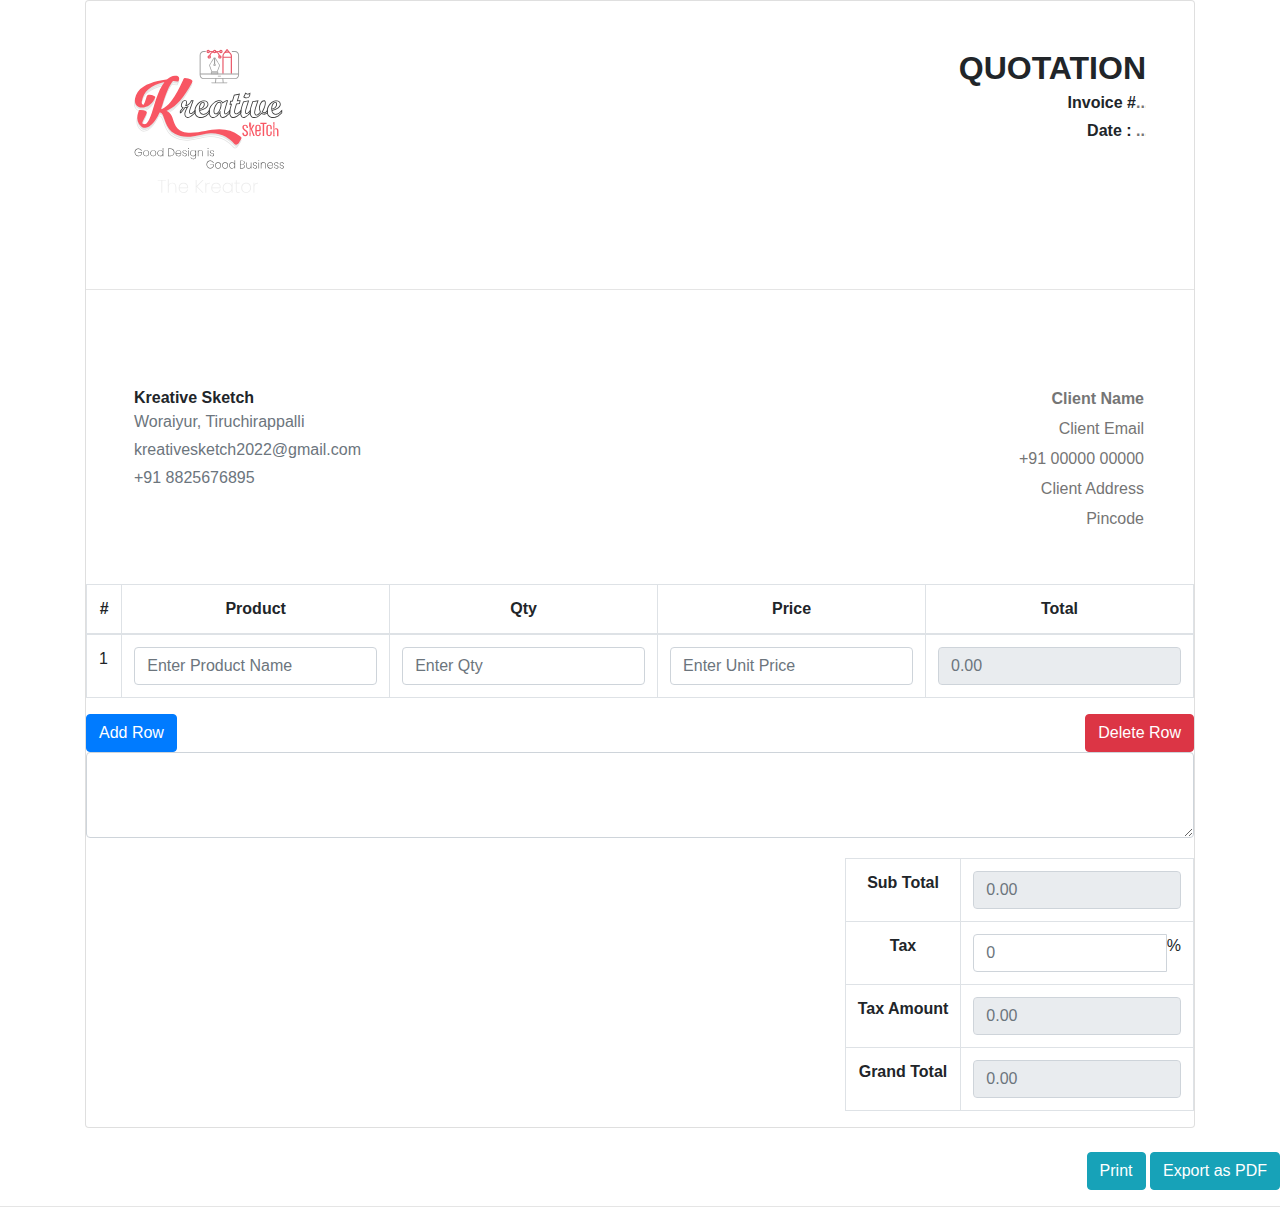
==== invoice/index.html @ 0ef82b5a "Update index.html" ====
<!DOCTYPE html>
<html lang="en">

<head>
	<meta charset="utf-8">
	<meta http-equiv="X-UA-Compatible" content="IE=edge">
	<meta name="viewport" content="width=device-width, initial-scale=1">
	<title>::Kreative Sketch Invoice::</title>
	<link rel="icon" type="image/png" href="images/favicon.png">
	<!-- Bootstrap -->
	<link href="css/bootstrap-4.4.1.css" rel="stylesheet">
	<link href="css/index-1.css" rel="stylesheet">
	<style>
	
#txt,#hide, #txt1, #hide1 {
  font: inherit;
  margin: 0;
  padding: 0;
}

#txt, #txt1 {
  border: none;
  color: #000;
  min-width: 10px;
}

#txt:focus-visible, #txt1:focus-visible {
  outline: none;
}

#hide, #hide1{
  display: none;
  white-space: pre;
}
#textright input{text-align:right;width:100%;}


<!-- /* Hide Calendar Icon In Chrome */ -->
<!-- input[type="date"]::-webkit-inner-spin-button, -->
<!-- input[type="date"]::-webkit-calendar-picker-indicator { -->
    <!-- display: none; -->
    <!-- -webkit-appearance: none; -->
<!-- } -->
	</style>
	</head>

<body>
	<!-- body code goes here -->
	<div class="container">
		<div class="row">
			<div class="col-12">
				<div class="card invoice">
					<div class="card-body p-0">
						<div class="row p-5">
							<div class="col-md-6"> <img src="images/logo.svg" class="img-fluid" width="150"> </div>
							<div class="col-md-6 text-right">
							<h2 class="font-weight-bold mb-1">QUOTATION</h2>
								<p class="font-weight-bold mb-1">Invoice #<span id="hide"></span><input id="txt" class="text-right"  type="text" placeholder="...."></p>
								<p class="font-weight-bold mb-1">Date : <span id="hide1"></span><input id="txt1" class="text-right"  type="text" placeholder="...."></p>

							</div>
						</div>
						<hr class="my-5">
						<div class="row pb-5 p-5">
							<div class="col-md-6">
								<p class="font-weight-bold mb-0">Kreative Sketch</p>
								<p class="mb-1"><span class="text-muted">Woraiyur, Tiruchirappalli</p>
								<p class="mb-1"><span class="text-muted">kreativesketch2022@gmail.com</p>
								<p class="mb-1"><span class="text-muted">+91 8825676895</p>
							</div>
							<div class="col-md-6 text-right" id="textright">
								<p class="mb-1 font-weight-bold"><input type="text" class="border-0 font-weight-bold" placeholder="Client Name"></p>
								<p class="mb-1"><input type="email" id="email" name="email" class="text-right border-0" placeholder="Client Email"></p>
								<p class="mb-1"><input type="tel" class="text-right border-0"  id="phone" name="phone" pattern="[0-9]{3}-[0-9]{2}-[0-9]{3}" placeholder="+91 00000 00000"></p>
								<p class="mb-1"><input type="text" class="text-right border-0" placeholder="Client Address"></p>								
								<p class="mb-1"><input type="text" class="border-0" placeholder="Pincode"></p>
							</div>
						</div>
						<div class="row clearfix">
							<div class="col-md-12">
								<table class="table table-bordered table-hover" id="tab_logic">
									<thead>
										<tr>
											<th class="text-center"> # </th>
											<th class="text-center"> Product </th>
											<th class="text-center"> Qty </th>
											<th class="text-center"> Price </th>
											<th class="text-center"> Total </th>
										</tr>
									</thead>
									<tbody>
										<tr id="addr0">
											<td>1</td>
											<td>
												<input type="text" name="product[]" placeholder="Enter Product Name" class="form-control" />
											</td>
											<td>
												<input type="number" name="qty[]" placeholder="Enter Qty" class="form-control qty" step="0" min="0" />
											</td>
											<td>
												<input type="number" name="price[]" placeholder="Enter Unit Price" class="form-control price" step="0.00" min="0" />
											</td>
											<td>
												<input type="number" name="total[]" placeholder="0.00" class="form-control total" readonly/>
											</td>
										</tr>
										<tr id="addr1"></tr>
									</tbody>
								</table>
							</div>
						</div>
						<div class="row clearfix">
							<div class="col-md-12">
								<button id="add_row" class="btn btn-primary float-left">Add Row</button>
								<button id="delete_row" class="btn btn-danger float-right">Delete Row</button>
							</div>
						</div>
						<div class="row clearfix">
							<div class="col-md-12">
								<textarea class="form-control" rows="3"></textarea>
							</div>
						</div>							
						<div class="row clearfix" style="margin-top:20px">
							<div class="offset-md-8 col-md-4 float-right">
								<table class="table table-bordered table-hover text-nowrap" id="tab_logic_total">
									<tbody>
										<tr>
											<th class="text-center">Sub Total</th>
											<td class="text-center">
												<input type="number" name="sub_total" placeholder="0.00" class="form-control" id="sub_total" readonly/>
											</td>
										</tr>
										<tr>
											<th class="text-center">Tax</th>
											<td class="text-center">
												<div class="input-group mb-2 mb-sm-0">
													<input type="number" class="form-control" id="tax" placeholder="0">
													<div class="input-group-addon">%</div>
												</div>
											</td>
										</tr>
										<tr>
											<th class="text-center">Tax Amount</th>
											<td class="text-center">
												<input type="number" name="tax_amount" id="tax_amount" placeholder="0.00" class="form-control" readonly/>
											</td>
										</tr>
										<tr>
											<th class="text-center">Grand Total</th>
											<td class="text-center">
												<input type="number" name="total_amount" id="total_amount" placeholder="0.00" class="form-control" readonly/>
											</td>
										</tr>
									</tbody>
								</table>
							</div>
						</div>
					</div>
				</div>
			</div>
		</div>
	</div>
	<br>
    <div class="toolbar hidden-print">
        <div class="text-right">
            <button id="printInvoice" class="btn btn-info"><i class="fa fa-print"></i> Print</button>
            <button class="btn btn-info"><i class="fa fa-file-pdf-o"></i> Export as PDF</button>
        </div>
		    </div>
        <hr>	
		<!-- jQuery (necessary for Bootstrap"s JavaScript plugins) -->
		<script src="js/jquery-3.4.1.min.js"></script>
		<!-- Include all compiled plugins (below), or include individual files as needed -->
		<script src="js/popper.min.js"></script>
		<script src="js/bootstrap-4.4.1.js"></script>
		<script src="js/main.js"></script>
<script>
 $('#printInvoice').click(function(){
            Popup($('.invoice')[0].outerHTML);
            function Popup(data) 
            {
                window.print();
                return true;
            }
        });	
	</script>	

<script>
$(function() {
  $('#hide1').text($('#txt1').val());
  $('#hide').text($('#txt').val());
  $('#txt1').width($('#hide1').width());
  $('#txt').width($('#hide').width());
}).on('input', function() {
  $('#hide1').text($('#txt1').val());
  $('#hide').text($('#txt').val());
  $('#txt1').width($('#hide1').width());
  $('#txt').width($('#hide').width());
});
</script>
</body>

</html>
---- invoice/css/index-1.css ----
@media print {
    .btn {
        display:none;
    }
	
	.table{
		border:none !important;
	}
	
	.table-bordered{
		border:none !important;
	}
	
	
	.table thead tr th, .table tbody tr td{
		border:none !important;
	}
	
.table-bordered thead tr th, .table-bordered tbody tr td{
		border:none !important;
	}	
	
	.form-control
	{
    	border: none !important;
    	box-shadow: none !important;
    	outline: none !important;
  	}
	
}
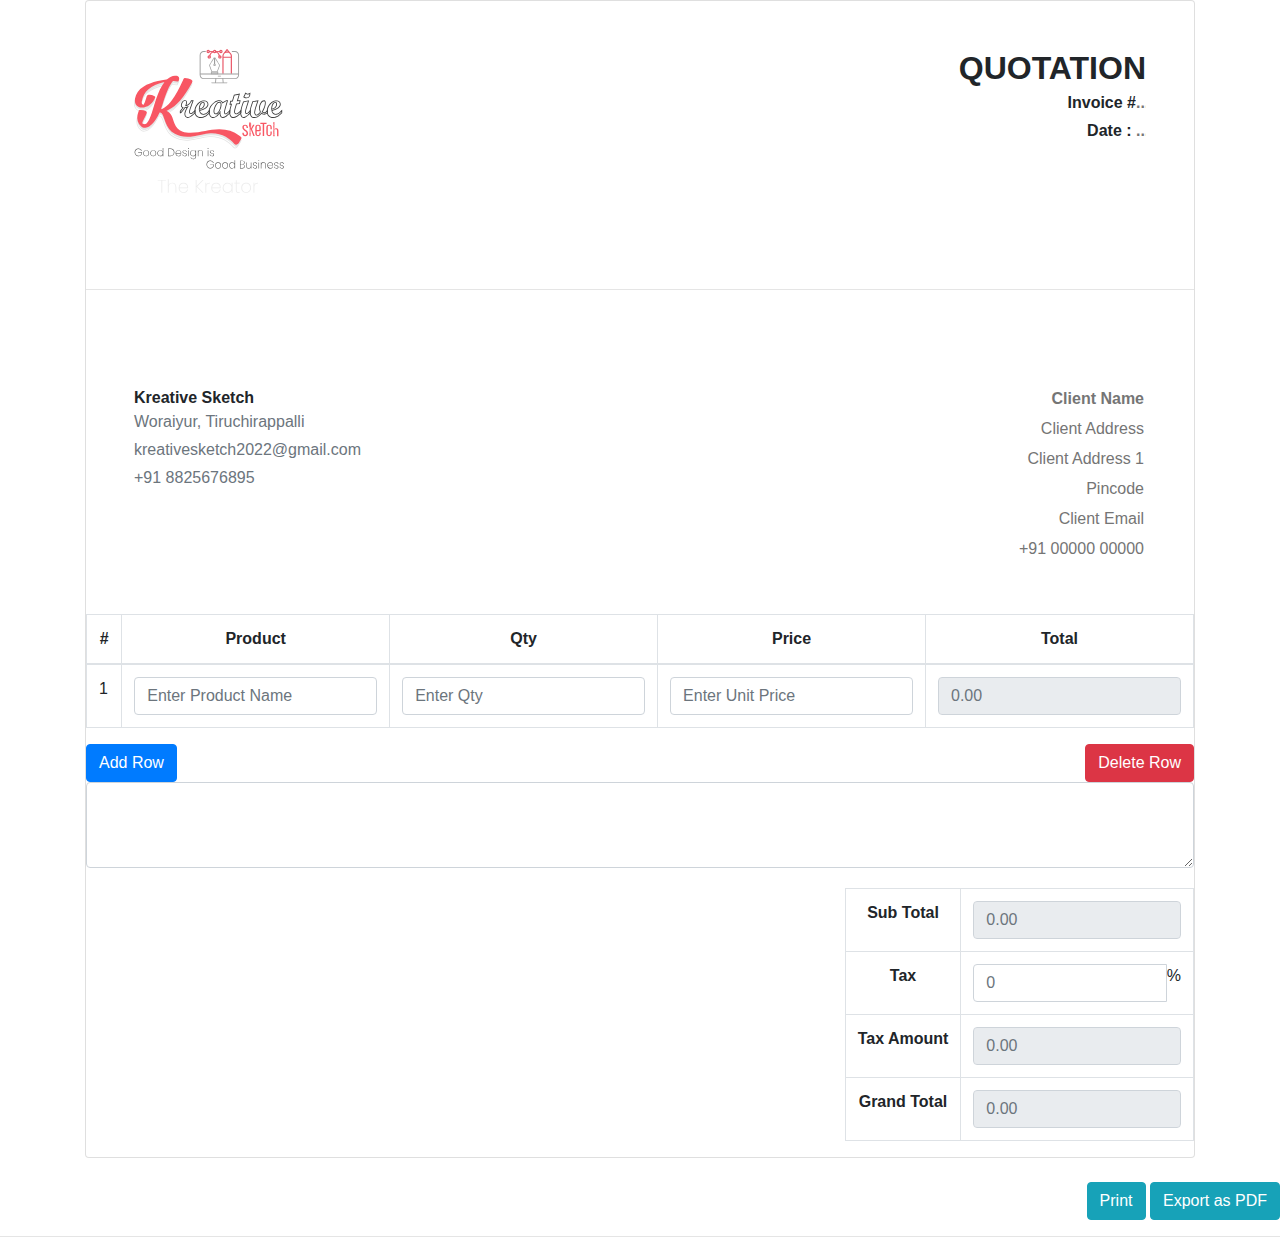
==== commit 0fb9197e: "Update index.html" ====
--- a/invoice/index.html
+++ b/invoice/index.html
@@ -70,10 +70,11 @@
 							</div>
 							<div class="col-md-6 text-right" id="textright">
 								<p class="mb-1 font-weight-bold"><input type="text" class="border-0 font-weight-bold" placeholder="Client Name"></p>
+								<p class="mb-1"><input type="text" class="text-right border-0" placeholder="Client Address"></p>
+								<p class="mb-1"><input type="text" class="text-right border-0" placeholder="Client Address 1"></p>
+								<p class="mb-1"><input type="text" class="border-0" placeholder="Pincode"></p>
 								<p class="mb-1"><input type="email" id="email" name="email" class="text-right border-0" placeholder="Client Email"></p>
 								<p class="mb-1"><input type="tel" class="text-right border-0"  id="phone" name="phone" pattern="[0-9]{3}-[0-9]{2}-[0-9]{3}" placeholder="+91 00000 00000"></p>
-								<p class="mb-1"><input type="text" class="text-right border-0" placeholder="Client Address"></p>								
-								<p class="mb-1"><input type="text" class="border-0" placeholder="Pincode"></p>
 							</div>
 						</div>
 						<div class="row clearfix">
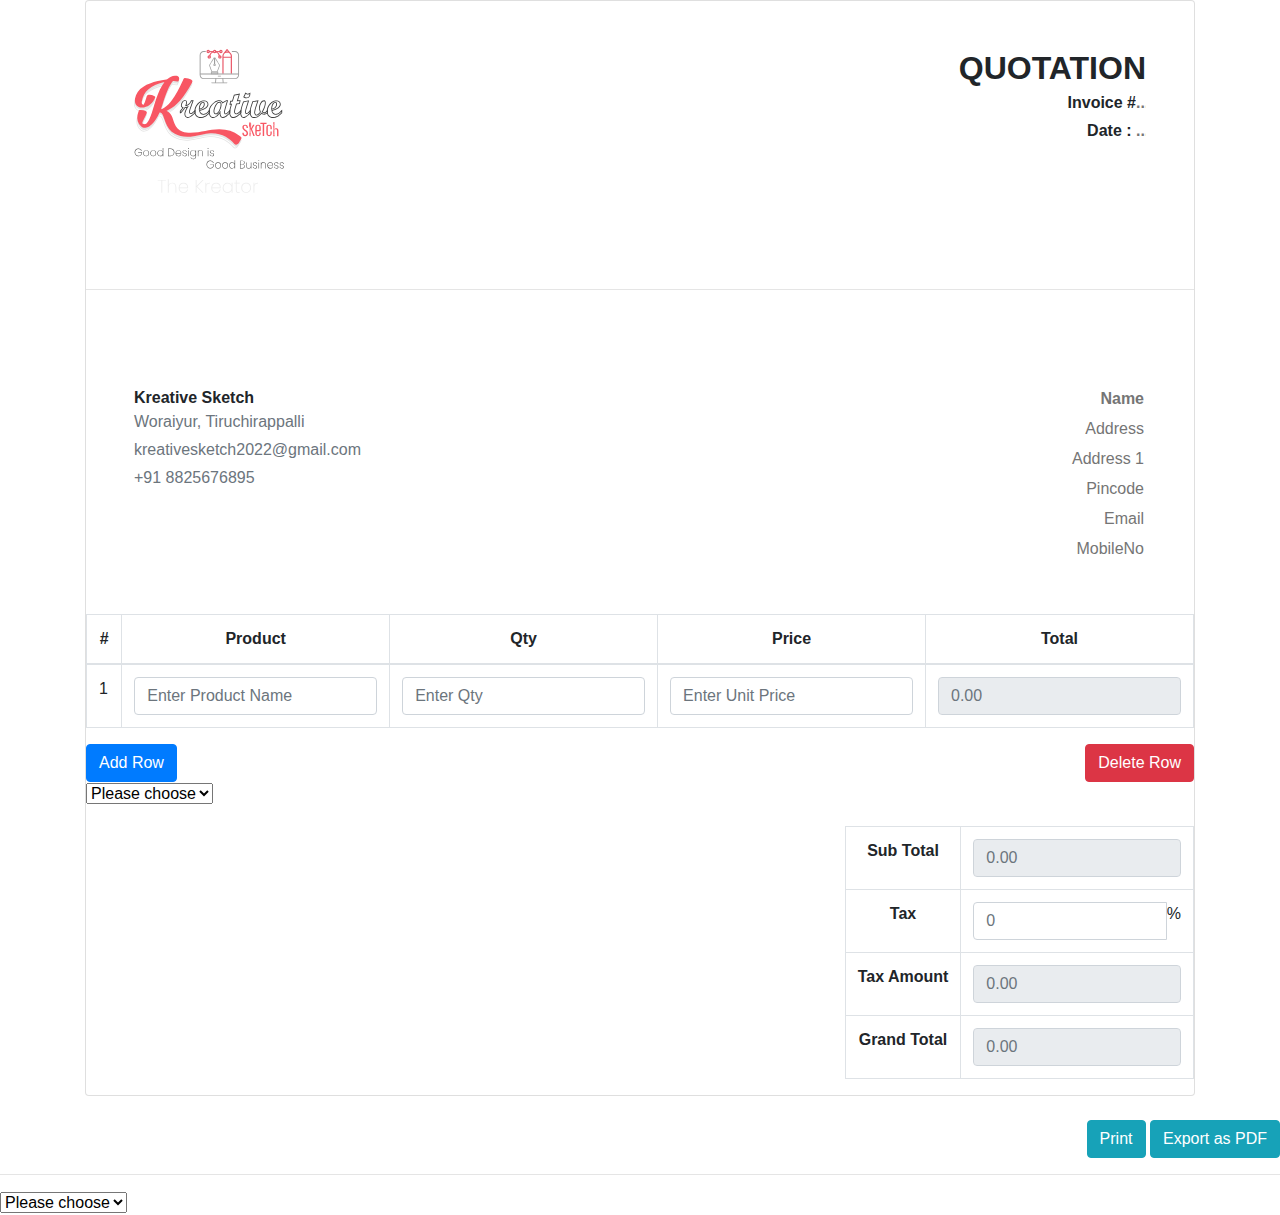
==== commit a9b6441a: "Update index.html" ====
--- a/invoice/index.html
+++ b/invoice/index.html
@@ -41,6 +41,9 @@
     <!-- display: none; -->
     <!-- -webkit-appearance: none; -->
 <!-- } -->
+#hidingForms * {
+    display:none;
+}
 	</style>
 	</head>
 
@@ -69,12 +72,12 @@
 								<p class="mb-1"><span class="text-muted">+91 8825676895</p>
 							</div>
 							<div class="col-md-6 text-right" id="textright">
-								<p class="mb-1 font-weight-bold"><input type="text" class="border-0 font-weight-bold" placeholder="Client Name"></p>
-								<p class="mb-1"><input type="text" class="text-right border-0" placeholder="Client Address"></p>
-								<p class="mb-1"><input type="text" class="text-right border-0" placeholder="Client Address 1"></p>
+								<p class="mb-1 font-weight-bold"><input type="text" class="border-0 font-weight-bold" placeholder="Name"></p>
+								<p class="mb-1"><input type="text" class="text-right border-0" placeholder="Address"></p>
+								<p class="mb-1"><input type="text" class="text-right border-0" placeholder="Address 1"></p>
 								<p class="mb-1"><input type="text" class="border-0" placeholder="Pincode"></p>
-								<p class="mb-1"><input type="email" id="email" name="email" class="text-right border-0" placeholder="Client Email"></p>
-								<p class="mb-1"><input type="tel" class="text-right border-0"  id="phone" name="phone" pattern="[0-9]{3}-[0-9]{2}-[0-9]{3}" placeholder="+91 00000 00000"></p>
+								<p class="mb-1"><input type="email" id="email" name="email" class="text-right border-0" placeholder="Email"></p>
+								<p class="mb-1"><input type="tel" class="text-right border-0"  id="phone" name="phone" pattern="[0-9]{3}-[0-9]{2}-[0-9]{3}" placeholder="MobileNo"></p>
 							</div>
 						</div>
 						<div class="row clearfix">
@@ -118,9 +121,21 @@
 						</div>
 						<div class="row clearfix">
 							<div class="col-md-12">
-								<textarea class="form-control" rows="3"></textarea>
-							</div>
-						</div>							
+								<!-- <textarea class="form-control" rows="3"></textarea> -->
+<select onchange="toggle_form_element(this)" name="parts" id="parts">
+    <option value="-">Please choose</option>
+    <option value="Form1">Part 1</option>
+    <option value="Form2">Part 2</option>
+    <option value="Form3">Part 3</option>
+</select>
+<div id="hidingForms">
+    <div id="Form1">Part 1</div>
+    <div id="Form2">Part 2</div>
+    <div id="Form3">Part 3</div>
+</div>								
+								
+							</div>
+						</div>
 						<div class="row clearfix" style="margin-top:20px">
 							<div class="offset-md-8 col-md-4 float-right">
 								<table class="table table-bordered table-hover text-nowrap" id="tab_logic_total">
@@ -199,6 +214,36 @@
   $('#txt').width($('#hide').width());
 });
 </script>
+
+<script type="text/javascript">
+    function toggle_form_element(select) {
+        var lastStyleSheet, r, lastRule, myRule;
+        myRule = '#' + select.value + ' { display: block; }';
+        ss = document.styleSheets;
+        if (ss.length > 0) {
+            lastStyleSheet = ss[ss.length - 1];
+            r = lastStyleSheet.cssRules;
+            if (r.length > 0) {
+                lastRule = r[r.length - 1];
+                // debugger;
+                if (lastRule && lastRule.cssText.match(/#Form/)) {
+                    lastStyleSheet.deleteRule(lastStyleSheet.cssRules.length - 1);
+                }
+                if (select.value !== '-') {
+                    lastStyleSheet.insertRule(myRule, lastStyleSheet.cssRules.length);
+                }
+                // console.dir(lastStyleSheet.rules);
+            }
+        }
+    }
+</script>
+<select onchange="toggle_form_element(this)" name="parts" id="parts">
+    <option value="-">Please choose</option>
+    <option value="Form1">Part 1</option>
+    <option value="Form2">Part 2</option>
+    <option value="Form3">Part 3</option>
+</select>
+
 </body>
 
 </html>
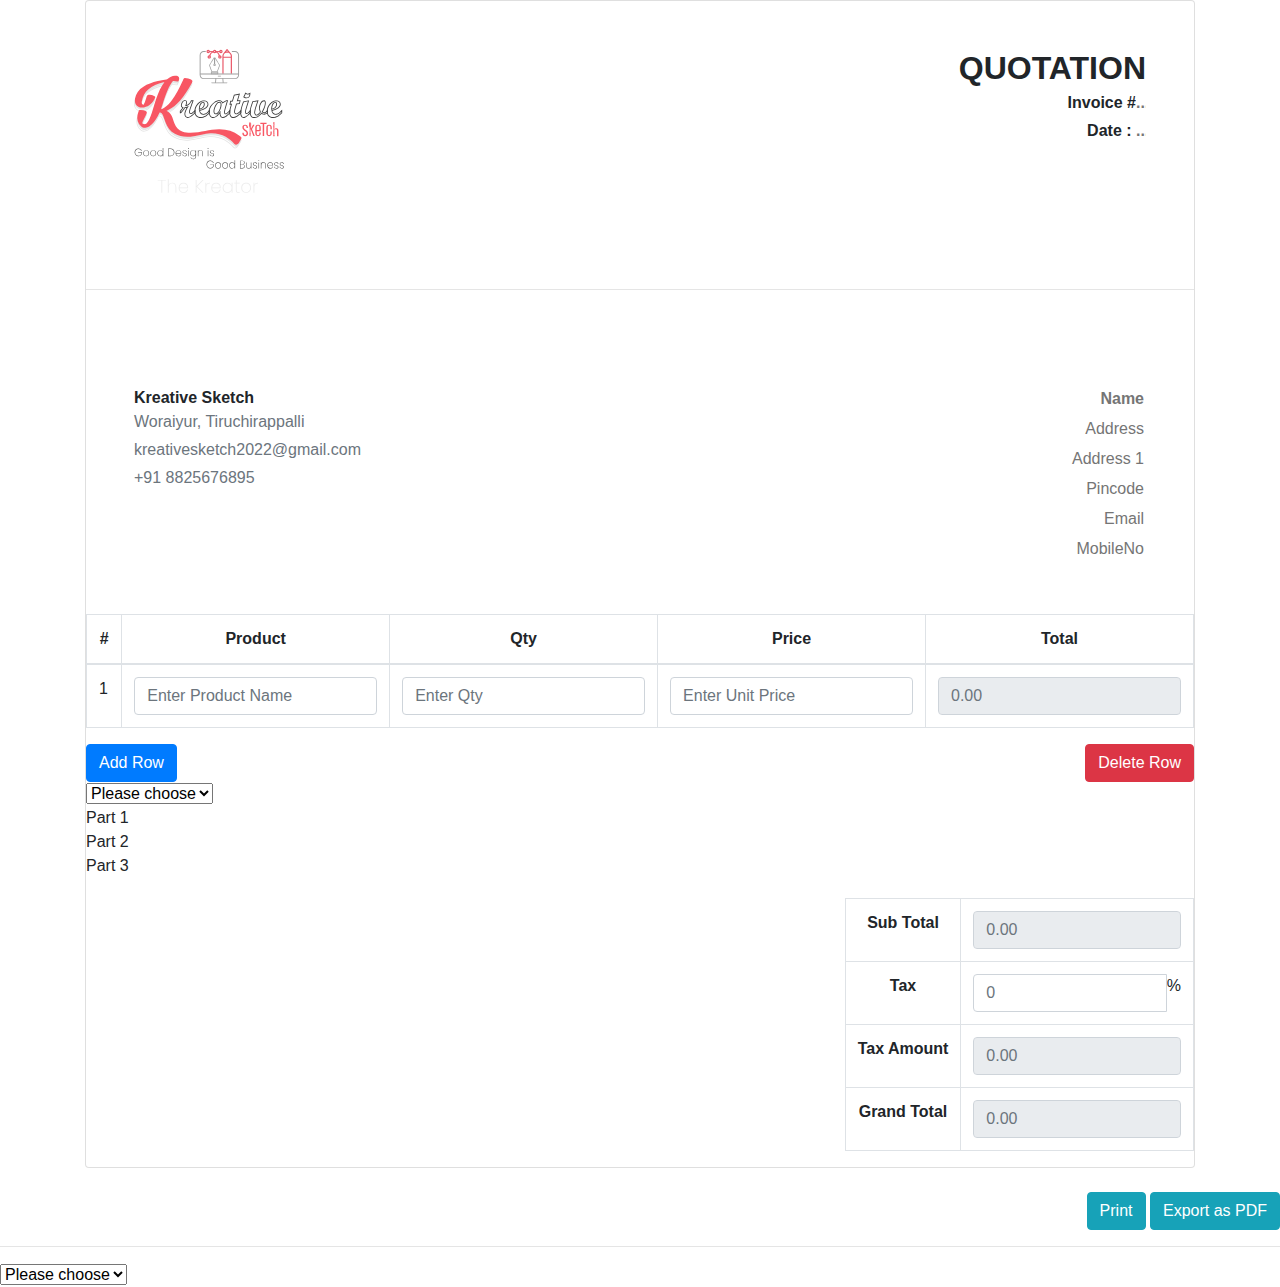
==== commit d232c302: "Update index.html" ====
--- a/invoice/index.html
+++ b/invoice/index.html
@@ -41,9 +41,10 @@
     <!-- display: none; -->
     <!-- -webkit-appearance: none; -->
 <!-- } -->
+/*
 #hidingForms * {
     display:none;
-}
+}*/
 	</style>
 	</head>
 
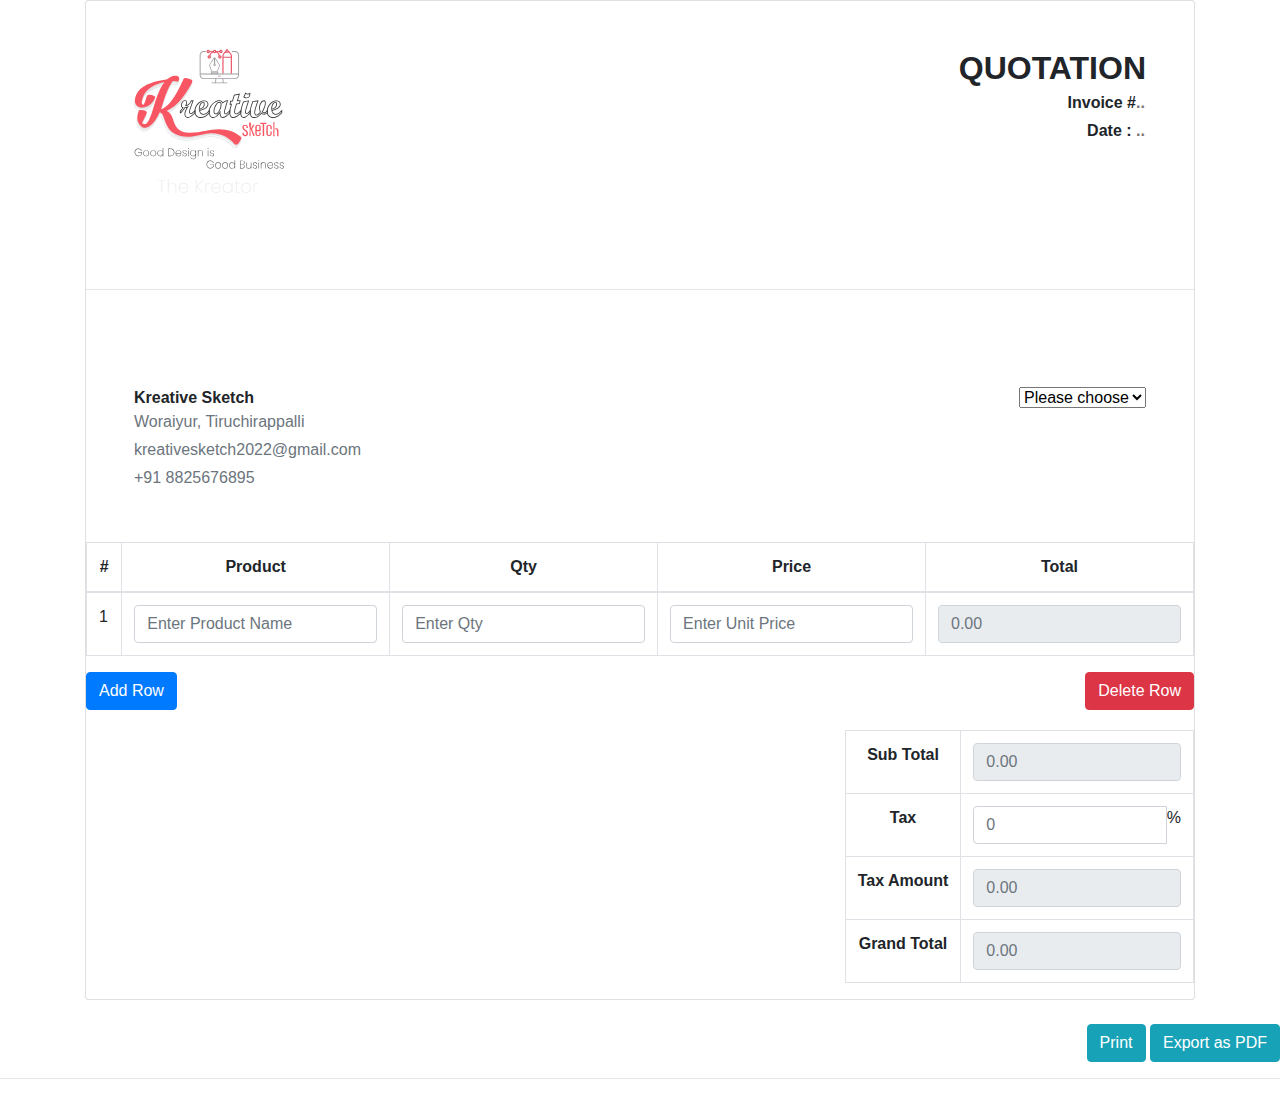
==== commit 1f428688: "Update index.html" ====
--- a/invoice/index.html
+++ b/invoice/index.html
@@ -41,10 +41,10 @@
     <!-- display: none; -->
     <!-- -webkit-appearance: none; -->
 <!-- } -->
-/*
+
 #hidingForms * {
     display:none;
-}*/
+}
 	</style>
 	</head>
 
@@ -73,13 +73,23 @@
 								<p class="mb-1"><span class="text-muted">+91 8825676895</p>
 							</div>
 							<div class="col-md-6 text-right" id="textright">
-								<p class="mb-1 font-weight-bold"><input type="text" class="border-0 font-weight-bold" placeholder="Name"></p>
-								<p class="mb-1"><input type="text" class="text-right border-0" placeholder="Address"></p>
-								<p class="mb-1"><input type="text" class="text-right border-0" placeholder="Address 1"></p>
-								<p class="mb-1"><input type="text" class="border-0" placeholder="Pincode"></p>
-								<p class="mb-1"><input type="email" id="email" name="email" class="text-right border-0" placeholder="Email"></p>
-								<p class="mb-1"><input type="tel" class="text-right border-0"  id="phone" name="phone" pattern="[0-9]{3}-[0-9]{2}-[0-9]{3}" placeholder="MobileNo"></p>
-							</div>
+							<select onchange="toggle_form_element(this)" name="parts" id="parts">
+								<option value="-">Please choose</option>
+								<option value="Form1">Part 1</option>
+								<option value="Form2">Part 2</option>
+								<option value="Form3">Part 3</option>
+							</select>
+							<div id="hidingForms">
+								<div id="Form1">
+									<p class="mb-1 font-weight-bold"><input type="text" class="border-0 font-weight-bold" placeholder="Name"></p>
+									<p class="mb-1"><input type="text" class="text-right border-0" placeholder="Address"></p>
+									<p class="mb-1"><input type="text" class="text-right border-0" placeholder="Address 1"></p>
+									<p class="mb-1"><input type="text" class="border-0" placeholder="Pincode"></p>
+									<p class="mb-1"><input type="email" id="email" name="email" class="text-right border-0" placeholder="Email"></p>
+									<p class="mb-1"><input type="tel" class="text-right border-0"  id="phone" name="phone" pattern="[0-9]{3}-[0-9]{2}-[0-9]{3}" placeholder="MobileNo"></p>
+								</div>
+							</div>
+						</div>
 						</div>
 						<div class="row clearfix">
 							<div class="col-md-12">
@@ -123,17 +133,17 @@
 						<div class="row clearfix">
 							<div class="col-md-12">
 								<!-- <textarea class="form-control" rows="3"></textarea> -->
-<select onchange="toggle_form_element(this)" name="parts" id="parts">
-    <option value="-">Please choose</option>
-    <option value="Form1">Part 1</option>
-    <option value="Form2">Part 2</option>
-    <option value="Form3">Part 3</option>
-</select>
-<div id="hidingForms">
-    <div id="Form1">Part 1</div>
-    <div id="Form2">Part 2</div>
-    <div id="Form3">Part 3</div>
-</div>								
+<!-- <select onchange="toggle_form_element(this)" name="parts" id="parts"> -->
+    <!-- <option value="-">Please choose</option> -->
+    <!-- <option value="Form1">Part 1</option> -->
+    <!-- <option value="Form2">Part 2</option> -->
+    <!-- <option value="Form3">Part 3</option> -->
+<!-- </select> -->
+<!-- <div id="hidingForms"> -->
+    <!-- <div id="Form1">Part 1</div> -->
+    <!-- <div id="Form2">Part 2</div> -->
+    <!-- <div id="Form3">Part 3</div> -->
+<!-- </div>								 -->
 								
 							</div>
 						</div>
@@ -238,13 +248,6 @@
         }
     }
 </script>
-<select onchange="toggle_form_element(this)" name="parts" id="parts">
-    <option value="-">Please choose</option>
-    <option value="Form1">Part 1</option>
-    <option value="Form2">Part 2</option>
-    <option value="Form3">Part 3</option>
-</select>
-
 </body>
 
 </html>
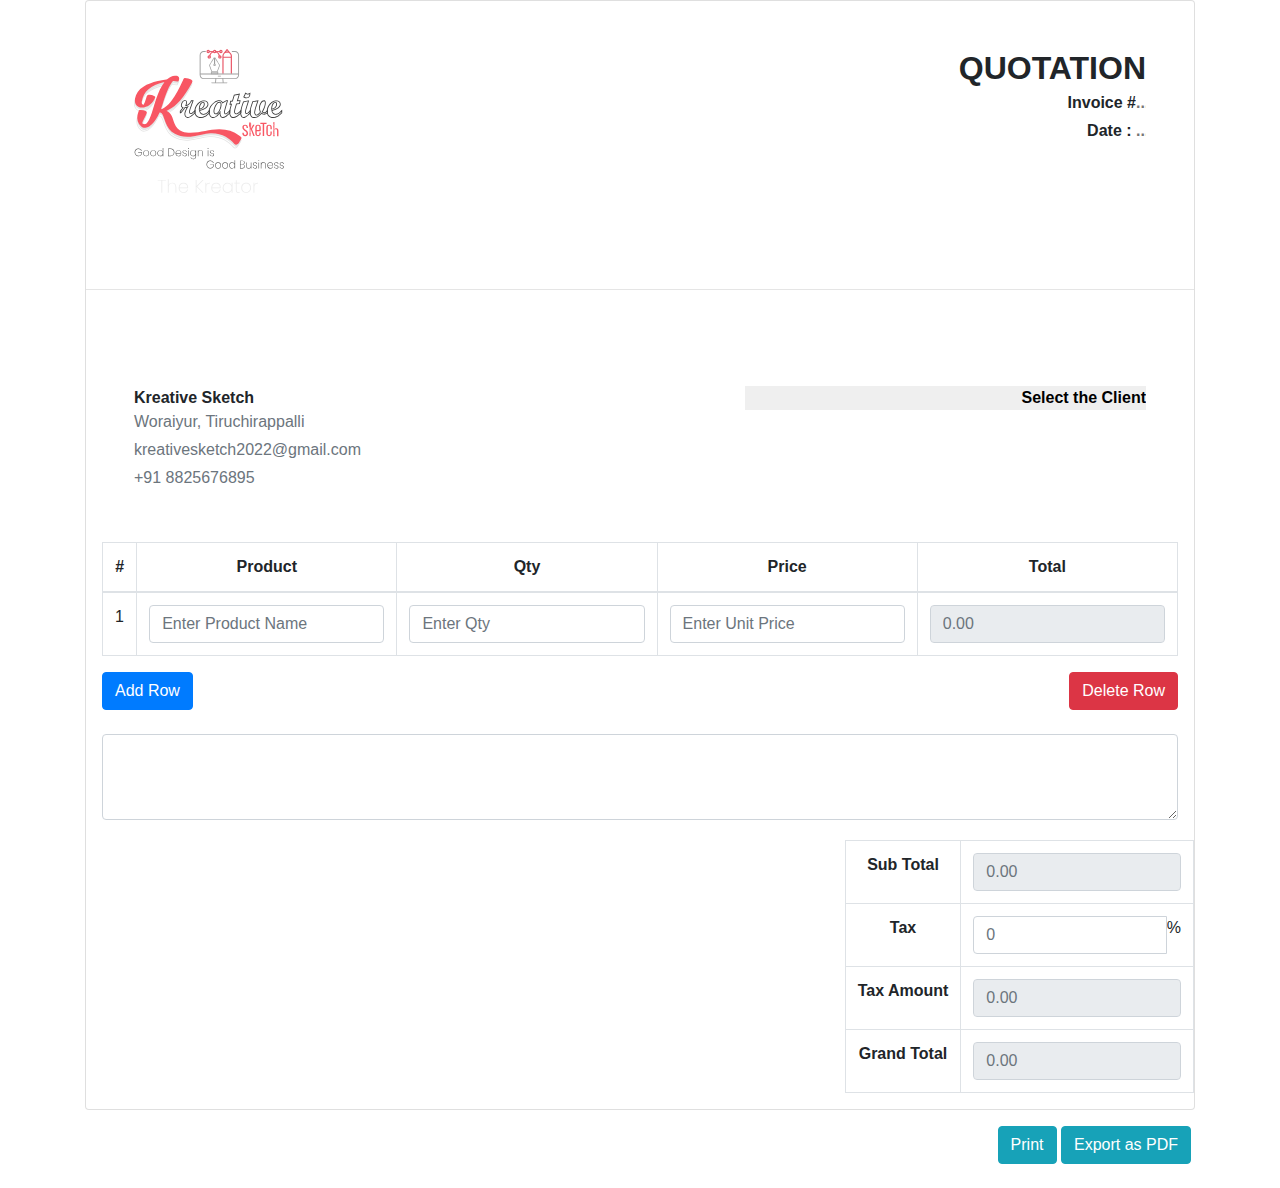
==== commit 591d9f57: "Update index.html" ====
--- a/invoice/index.html
+++ b/invoice/index.html
@@ -41,10 +41,17 @@
     <!-- display: none; -->
     <!-- -webkit-appearance: none; -->
 <!-- } -->
-
-#hidingForms * {
-    display:none;
-}
+select {
+    -webkit-appearance: none;
+    -moz-appearance: none;
+    appearance: none;
+    <!-- padding: 2px 30px 2px 2px; -->
+    border: none;
+}
+
+      .hidden {
+        display: none
+      }
 	</style>
 	</head>
 
@@ -73,25 +80,39 @@
 								<p class="mb-1"><span class="text-muted">+91 8825676895</p>
 							</div>
 							<div class="col-md-6 text-right" id="textright">
-							<select onchange="toggle_form_element(this)" name="parts" id="parts">
+							<!--<select onchange="toggle_form_element(this)" name="parts" id="parts">
 								<option value="-">Please choose</option>
 								<option value="Form1">Part 1</option>
 								<option value="Form2">Part 2</option>
 								<option value="Form3">Part 3</option>
 							</select>
 							<div id="hidingForms">
-								<div id="Form1">
-									<p class="mb-1 font-weight-bold"><input type="text" class="border-0 font-weight-bold" placeholder="Name"></p>
-									<p class="mb-1"><input type="text" class="text-right border-0" placeholder="Address"></p>
-									<p class="mb-1"><input type="text" class="text-right border-0" placeholder="Address 1"></p>
-									<p class="mb-1"><input type="text" class="border-0" placeholder="Pincode"></p>
-									<p class="mb-1"><input type="email" id="email" name="email" class="text-right border-0" placeholder="Email"></p>
-									<p class="mb-1"><input type="tel" class="text-right border-0"  id="phone" name="phone" pattern="[0-9]{3}-[0-9]{2}-[0-9]{3}" placeholder="MobileNo"></p>
-								</div>
-							</div>
-						</div>
-						</div>
-						<div class="row clearfix">
+								<div id="Form1"></div>
+								<div id="Form2">Form2</div>
+								<div id="Form3">Form3</div>
+							</div>-->
+    <select id="select" class="border-0 font-weight-bold text-right"  value="Test1" name="Test1" onchange="selectChanged()">
+	<option>Select the Client</option>
+      <option value="1">Navabharath Matriculation Higher Secondary School</option>
+      <option value="2">Client2</option>
+      <option value="3">Client3</option>
+      <option value="4">Client4</option>
+      <option value="5">Client5</option>
+    </select>
+
+      <div id="box1" class="box hidden">
+			<p class="mb-1">No. 2/243, East Street, (Opp. Mariamman Temple),</p>
+			<p class="mb-1">Ullikkottai - 614018. </p>
+			<p class="mb-1">nbmhss@gmail.com</p>
+			<p class="mb-1">04367 270302 / +91 74027 77523</p>
+	  </div>
+      <div id="box2" class="box hidden"></div>
+      <div id="box3" class="box hidden"></div>
+      <div id="box4" class="box hidden"></div>
+      <div id="box5" class="box hidden"></div>
+    						</div>
+						</div>
+						<div class="row clearfix pl-3 pr-3">
 							<div class="col-md-12">
 								<table class="table table-bordered table-hover" id="tab_logic">
 									<thead>
@@ -124,27 +145,15 @@
 								</table>
 							</div>
 						</div>
-						<div class="row clearfix">
+						<div class="row clearfix pl-3 pr-3">
 							<div class="col-md-12">
 								<button id="add_row" class="btn btn-primary float-left">Add Row</button>
 								<button id="delete_row" class="btn btn-danger float-right">Delete Row</button>
 							</div>
-						</div>
-						<div class="row clearfix">
+						</div><br>
+						<div class="row clearfix pl-3 pr-3">
 							<div class="col-md-12">
-								<!-- <textarea class="form-control" rows="3"></textarea> -->
-<!-- <select onchange="toggle_form_element(this)" name="parts" id="parts"> -->
-    <!-- <option value="-">Please choose</option> -->
-    <!-- <option value="Form1">Part 1</option> -->
-    <!-- <option value="Form2">Part 2</option> -->
-    <!-- <option value="Form3">Part 3</option> -->
-<!-- </select> -->
-<!-- <div id="hidingForms"> -->
-    <!-- <div id="Form1">Part 1</div> -->
-    <!-- <div id="Form2">Part 2</div> -->
-    <!-- <div id="Form3">Part 3</div> -->
-<!-- </div>								 -->
-								
+								<textarea class="form-control" rows="3"></textarea>
 							</div>
 						</div>
 						<div class="row clearfix" style="margin-top:20px">
@@ -186,15 +195,15 @@
 				</div>
 			</div>
 		</div>
-	</div>
-	<br>
-    <div class="toolbar hidden-print">
-        <div class="text-right">
+    <div class="row clearfix toolbar hidden-print pt-3 pl-3 pr-1">
+        <div class="col-md 12 text-right">
             <button id="printInvoice" class="btn btn-info"><i class="fa fa-print"></i> Print</button>
             <button class="btn btn-info"><i class="fa fa-file-pdf-o"></i> Export as PDF</button>
         </div>
-		    </div>
-        <hr>	
+</div>
+	</div>
+	<br>
+	
 		<!-- jQuery (necessary for Bootstrap"s JavaScript plugins) -->
 		<script src="js/jquery-3.4.1.min.js"></script>
 		<!-- Include all compiled plugins (below), or include individual files as needed -->
@@ -227,26 +236,23 @@
 </script>
 
 <script type="text/javascript">
-    function toggle_form_element(select) {
-        var lastStyleSheet, r, lastRule, myRule;
-        myRule = '#' + select.value + ' { display: block; }';
-        ss = document.styleSheets;
-        if (ss.length > 0) {
-            lastStyleSheet = ss[ss.length - 1];
-            r = lastStyleSheet.cssRules;
-            if (r.length > 0) {
-                lastRule = r[r.length - 1];
-                // debugger;
-                if (lastRule && lastRule.cssText.match(/#Form/)) {
-                    lastStyleSheet.deleteRule(lastStyleSheet.cssRules.length - 1);
-                }
-                if (select.value !== '-') {
-                    lastStyleSheet.insertRule(myRule, lastStyleSheet.cssRules.length);
-                }
-                // console.dir(lastStyleSheet.rules);
-            }
-        }
-    }
+var display = {
+  1: [1],
+  2: [2],
+  3: [3],
+  4: [4],
+  5: [5]
+}
+
+function selectChanged() {
+  var sel = document.getElementById("select");
+  for (var i = 1; i < 6; i++) {
+		document.getElementById("box" + i).classList.add("hidden");
+  }
+  display[sel.value].forEach(function(i) {
+		document.getElementById("box" + i).classList.remove("hidden");
+  });
+}
 </script>
 </body>
 
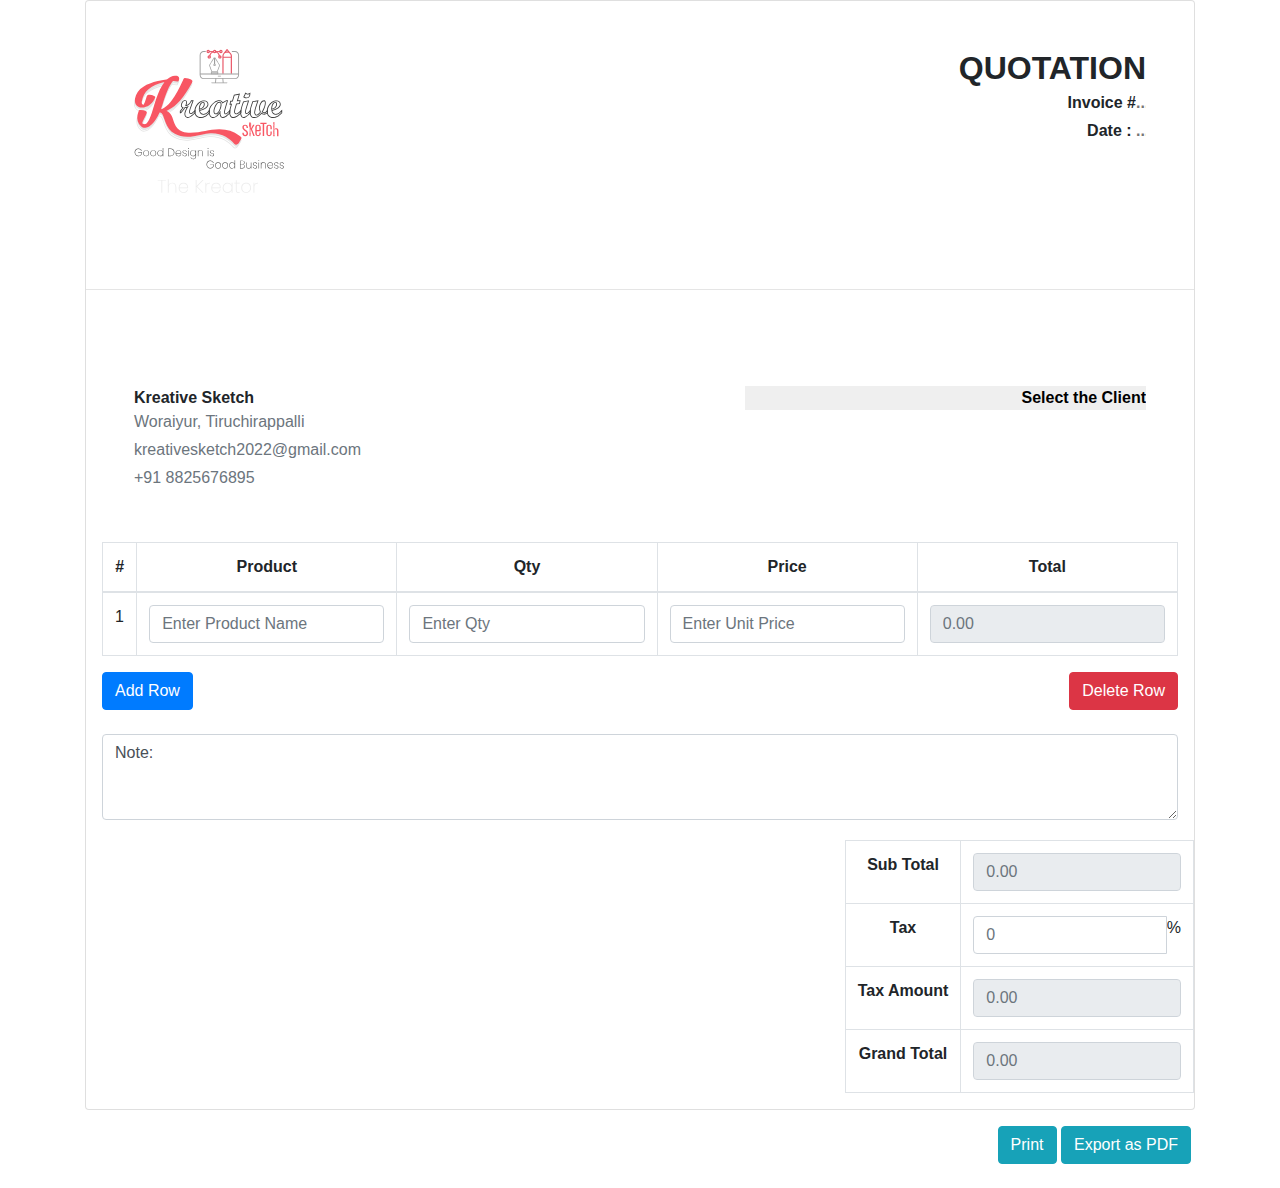
==== commit 1994117f: "Update index.html" ====
--- a/invoice/index.html
+++ b/invoice/index.html
@@ -80,36 +80,24 @@
 								<p class="mb-1"><span class="text-muted">+91 8825676895</p>
 							</div>
 							<div class="col-md-6 text-right" id="textright">
-							<!--<select onchange="toggle_form_element(this)" name="parts" id="parts">
-								<option value="-">Please choose</option>
-								<option value="Form1">Part 1</option>
-								<option value="Form2">Part 2</option>
-								<option value="Form3">Part 3</option>
-							</select>
-							<div id="hidingForms">
-								<div id="Form1"></div>
-								<div id="Form2">Form2</div>
-								<div id="Form3">Form3</div>
-							</div>-->
-    <select id="select" class="border-0 font-weight-bold text-right"  value="Test1" name="Test1" onchange="selectChanged()">
-	<option>Select the Client</option>
-      <option value="1">Navabharath Matriculation Higher Secondary School</option>
-      <option value="2">Client2</option>
-      <option value="3">Client3</option>
-      <option value="4">Client4</option>
-      <option value="5">Client5</option>
-    </select>
-
-      <div id="box1" class="box hidden">
-			<p class="mb-1">No. 2/243, East Street, (Opp. Mariamman Temple),</p>
-			<p class="mb-1">Ullikkottai - 614018. </p>
-			<p class="mb-1">nbmhss@gmail.com</p>
-			<p class="mb-1">04367 270302 / +91 74027 77523</p>
-	  </div>
-      <div id="box2" class="box hidden"></div>
-      <div id="box3" class="box hidden"></div>
-      <div id="box4" class="box hidden"></div>
-      <div id="box5" class="box hidden"></div>
+								<select id="select" class="border-0 font-weight-bold text-right"  value="Test1" name="Test1" onchange="selectChanged()">
+									<option>Select the Client</option>
+									<option value="1">Navabharath Matriculation Higher Secondary School</option>
+									<option value="2">Client2</option>
+									<option value="3">Client3</option>
+									<option value="4">Client4</option>
+									<option value="5">Client5</option>
+								</select>
+								<div id="box1" class="box hidden">
+									<p class="mb-1">No. 2/243, East Street, (Opp. Mariamman Temple),</p>
+									<p class="mb-1">Ullikkottai - 614018. </p>
+									<p class="mb-1">nbmhss@gmail.com</p>
+									<p class="mb-1">04367 270302 / +91 74027 77523</p>
+								</div>
+								<div id="box2" class="box hidden"></div>
+								<div id="box3" class="box hidden"></div>
+								<div id="box4" class="box hidden"></div>
+								<div id="box5" class="box hidden"></div>
     						</div>
 						</div>
 						<div class="row clearfix pl-3 pr-3">
@@ -153,7 +141,7 @@
 						</div><br>
 						<div class="row clearfix pl-3 pr-3">
 							<div class="col-md-12">
-								<textarea class="form-control" rows="3"></textarea>
+								<textarea class="form-control" rows="3">Note:&nbsp;</textarea>
 							</div>
 						</div>
 						<div class="row clearfix" style="margin-top:20px">
